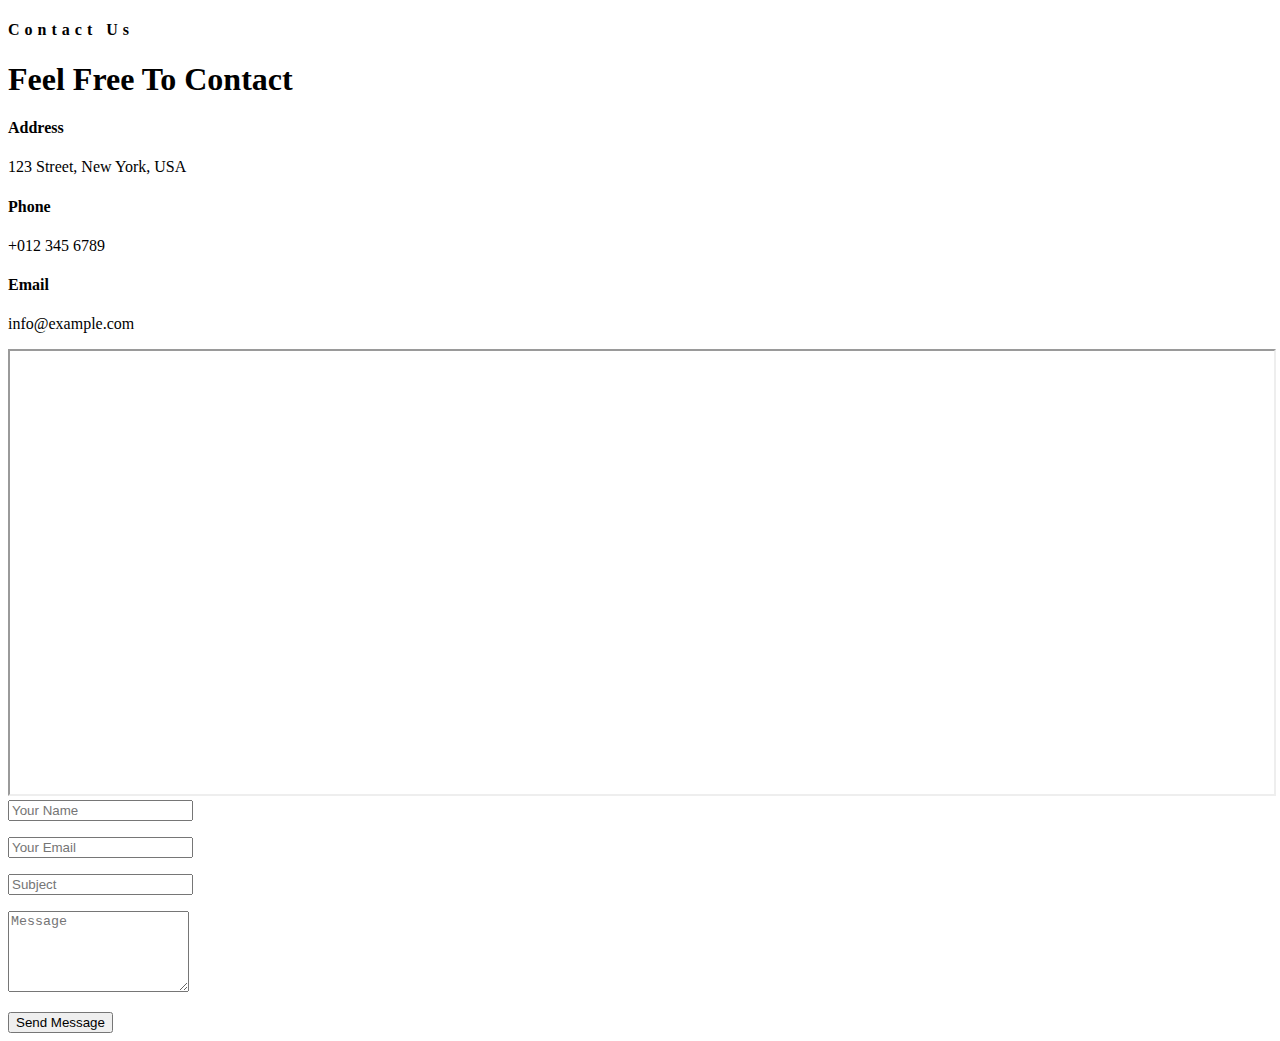
==== src/main/resources/templates/contact.html @ 77879aeb "Refactor application properties and HTML templates for improved resource handling" ====
<!DOCTYPE html>
<html lang="en">

<head th:replace="~{layout :: style}"
></head>

<body>
    <!-- Navbar Start -->
    <div th:replace="~{layout :: navbar (contact=active)}"></div>
    <!-- Navbar End -->
    <!-- Page Header Start -->
    <div th:replace="~{layout :: header(text='Contact')}"></div>
    <!-- Page Header End -->
    <!-- Contact Start -->
    <div class="container-fluid pt-5">
        <div class="container">
            <div class="section-title">
                <h4 class="text-primary text-uppercase" style="letter-spacing: 5px;">Contact Us</h4>
                <h1 class="display-4">Feel Free To Contact</h1>
            </div>
            <div class="row px-3 pb-2">
                <div class="col-sm-4 text-center mb-3">
                    <i class="fa fa-2x fa-map-marker-alt mb-3 text-primary"></i>
                    <h4 class="font-weight-bold">Address</h4>
                    <p>123 Street, New York, USA</p>
                </div>
                <div class="col-sm-4 text-center mb-3">
                    <i class="fa fa-2x fa-phone-alt mb-3 text-primary"></i>
                    <h4 class="font-weight-bold">Phone</h4>
                    <p>+012 345 6789</p>
                </div>
                <div class="col-sm-4 text-center mb-3">
                    <i class="far fa-2x fa-envelope mb-3 text-primary"></i>
                    <h4 class="font-weight-bold">Email</h4>
                    <p>info@example.com</p>
                </div>
            </div>
            <div class="row">
                <div class="col-md-6 pb-5">

                    <iframe src="https://www.google.com/maps/embed?pb=!1m14!1m12!1m3!1d1954.1150914499115!2d104.9309304966404!3d11.60693218309135!2m3!1f0!2f0!3f0!3m2!1i1024!2i768!4f13.1!5e0!3m2!1sen!2skh!4v1724389796645!5m2!1sen!2skh"  style="width: 100%; height: 443px;" allowfullscreen="" loading="lazy" referrerpolicy="no-referrer-when-downgrade"></iframe>
                </div>
                <div class="col-md-6 pb-5">
                    <div class="contact-form">
                        <div id="success"></div>
                        <form name="sentMessage" id="contactForm" novalidate="novalidate">
                            <div class="control-group">
                                <input type="text" class="form-control bg-transparent p-4" id="name" placeholder="Your Name"
                                    required="required" data-validation-required-message="Please enter your name" />
                                <p class="help-block text-danger"></p>
                            </div>
                            <div class="control-group">
                                <input type="email" class="form-control bg-transparent p-4" id="email" placeholder="Your Email"
                                    required="required" data-validation-required-message="Please enter your email" />
                                <p class="help-block text-danger"></p>
                            </div>
                            <div class="control-group">
                                <input type="text" class="form-control bg-transparent p-4" id="subject" placeholder="Subject"
                                    required="required" data-validation-required-message="Please enter a subject" />
                                <p class="help-block text-danger"></p>
                            </div>
                            <div class="control-group">
                                <textarea class="form-control bg-transparent py-3 px-4" rows="5" id="message" placeholder="Message"
                                    required="required"
                                    data-validation-required-message="Please enter your message"></textarea>
                                <p class="help-block text-danger"></p>
                            </div>
                            <div>
                                <button class="btn btn-primary font-weight-bold py-3 px-5" type="submit" id="sendMessageButton">Send
                                    Message</button>
                            </div>
                        </form>
                    </div>
                </div>
            </div>
        </div>
    </div>
    <!-- Contact End -->


    <!-- Footer Start -->
    <div th:replace="~{layout :: footer}"></div>
    <!-- Footer End -->


    <!-- Back to Top -->
    <a href="#" class="btn btn-lg btn-primary btn-lg-square back-to-top"><i class="fa fa-angle-double-up"></i></a>


    <!-- JavaScript Libraries -->
    <script th:src="@{https://code.jquery.com/jquery-3.4.1.min.js}"></script>
    <script th:src="@{https://stackpath.bootstrapcdn.com/bootstrap/4.4.1/js/bootstrap.bundle.min.js}"></script>
    <script th:src="@{../static/lib/easing/easing.min.js}"></script>
    <script th:src="@{../static/lib/waypoints/waypoints.min.js}"></script>
    <script th:src="@{../static/lib/owlcarousel/owl.carousel.min.js}"></script>
    <script th:src="@{../static/lib/tempusdominus/js/moment.min.js}"></script>
    <script th:src="@{../static/lib/tempusdominus/js/moment-timezone.min.js}"></script>
    <script th:src="@{../static/lib/tempusdominus/js/tempusdominus-bootstrap-4.min.js}"></script>

    <!-- Contact Javascript File -->
    <script th:src="@{../static/mail/jqBootstrapValidation.min.js}"></script>
    <script th:src="@{../static/mail/contact.js}"></script>

    <!-- Template Javascript -->
    <script th:src="@{../static/js/main.js}"></script>
</body>

</html>
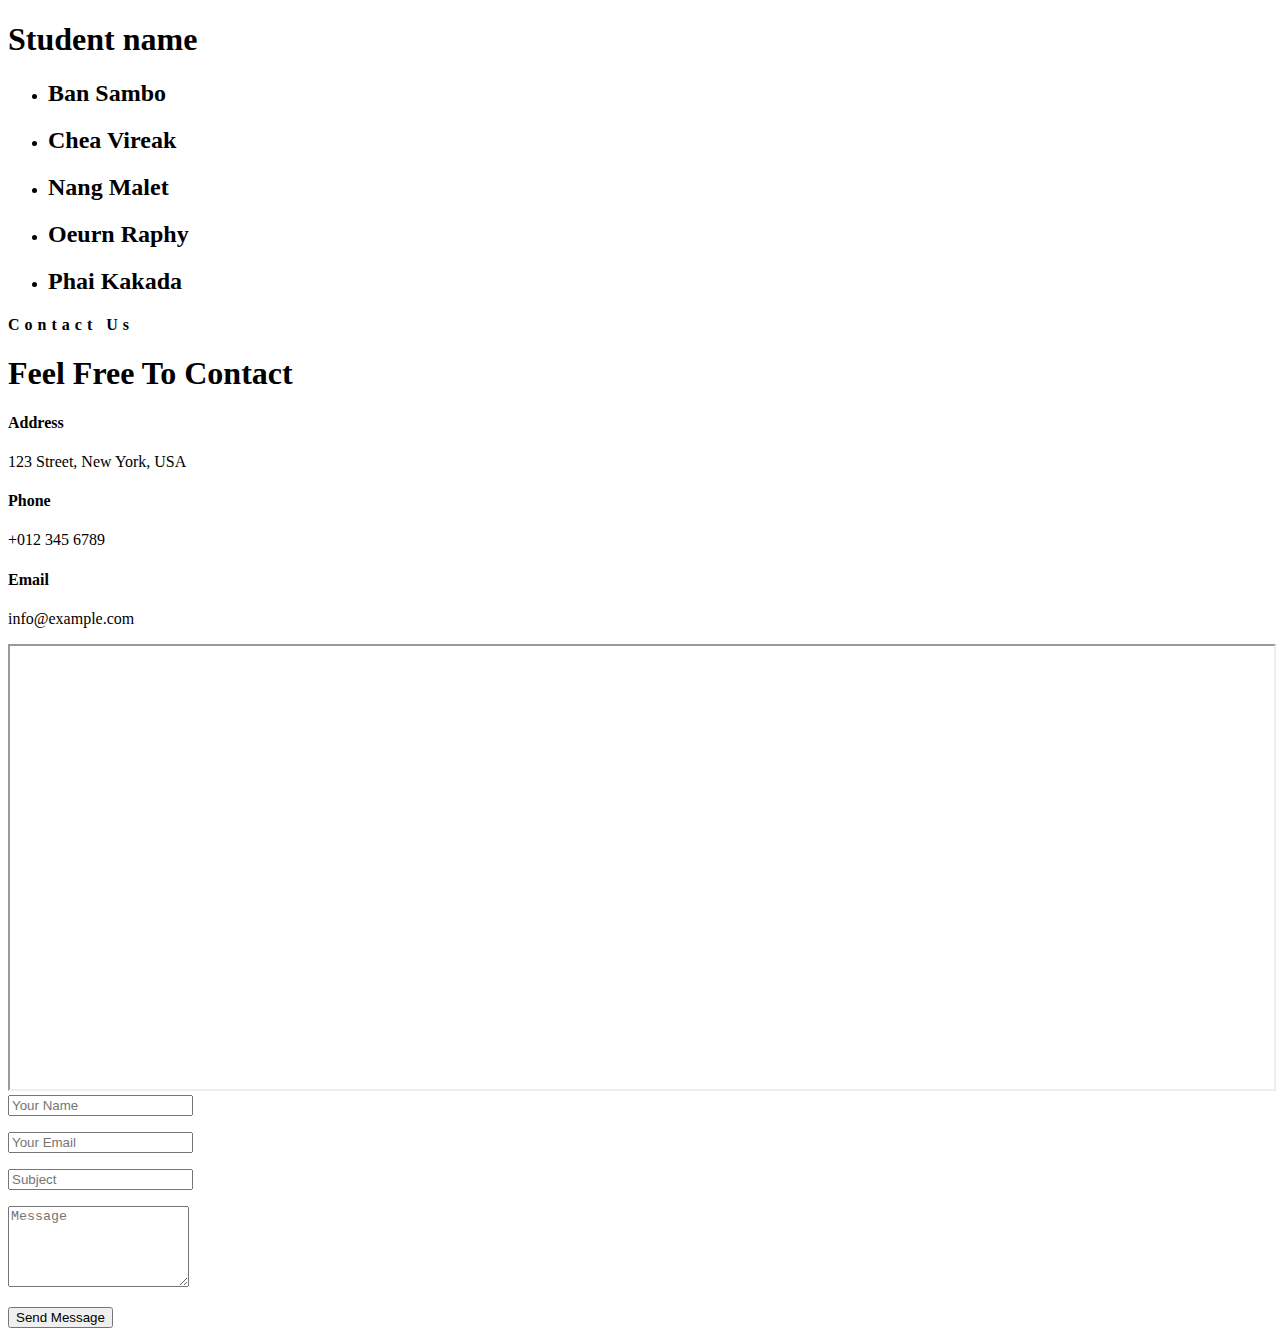
==== commit 5b7301fc: "Update Dockerfile and application properties for improved resource management and security" ====
--- a/src/main/resources/templates/contact.html
+++ b/src/main/resources/templates/contact.html
@@ -14,6 +14,16 @@
     <!-- Contact Start -->
     <div class="container-fluid pt-5">
         <div class="container">
+            <div>
+                <h1>Student name</h1>
+                <ul>
+                    <li><h2>Ban Sambo</h2></li>
+                    <li><h2>Chea Vireak</h2></li>
+                    <li><h2>Nang Malet</h2></li>
+                    <li><h2>Oeurn Raphy</h2></li>
+                    <li><h2>Phai Kakada</h2></li>
+                </ul>
+            </div>
             <div class="section-title">
                 <h4 class="text-primary text-uppercase" style="letter-spacing: 5px;">Contact Us</h4>
                 <h1 class="display-4">Feel Free To Contact</h1>
@@ -84,12 +94,12 @@
 
 
     <!-- Back to Top -->
-    <a href="#" class="btn btn-lg btn-primary btn-lg-square back-to-top"><i class="fa fa-angle-double-up"></i></a>
+    <a th:href="@{#}" class="btn btn-lg btn-primary btn-lg-square back-to-top"><i class="fa fa-angle-double-up"></i></a>
 
 
     <!-- JavaScript Libraries -->
-    <script th:src="@{https://code.jquery.com/jquery-3.4.1.min.js}"></script>
-    <script th:src="@{https://stackpath.bootstrapcdn.com/bootstrap/4.4.1/js/bootstrap.bundle.min.js}"></script>
+    <script src="https://code.jquery.com/jquery-3.4.1.min.js"></script>
+    <script src="https://stackpath.bootstrapcdn.com/bootstrap/4.4.1/js/bootstrap.bundle.min.js"></script>
     <script th:src="@{../static/lib/easing/easing.min.js}"></script>
     <script th:src="@{../static/lib/waypoints/waypoints.min.js}"></script>
     <script th:src="@{../static/lib/owlcarousel/owl.carousel.min.js}"></script>
